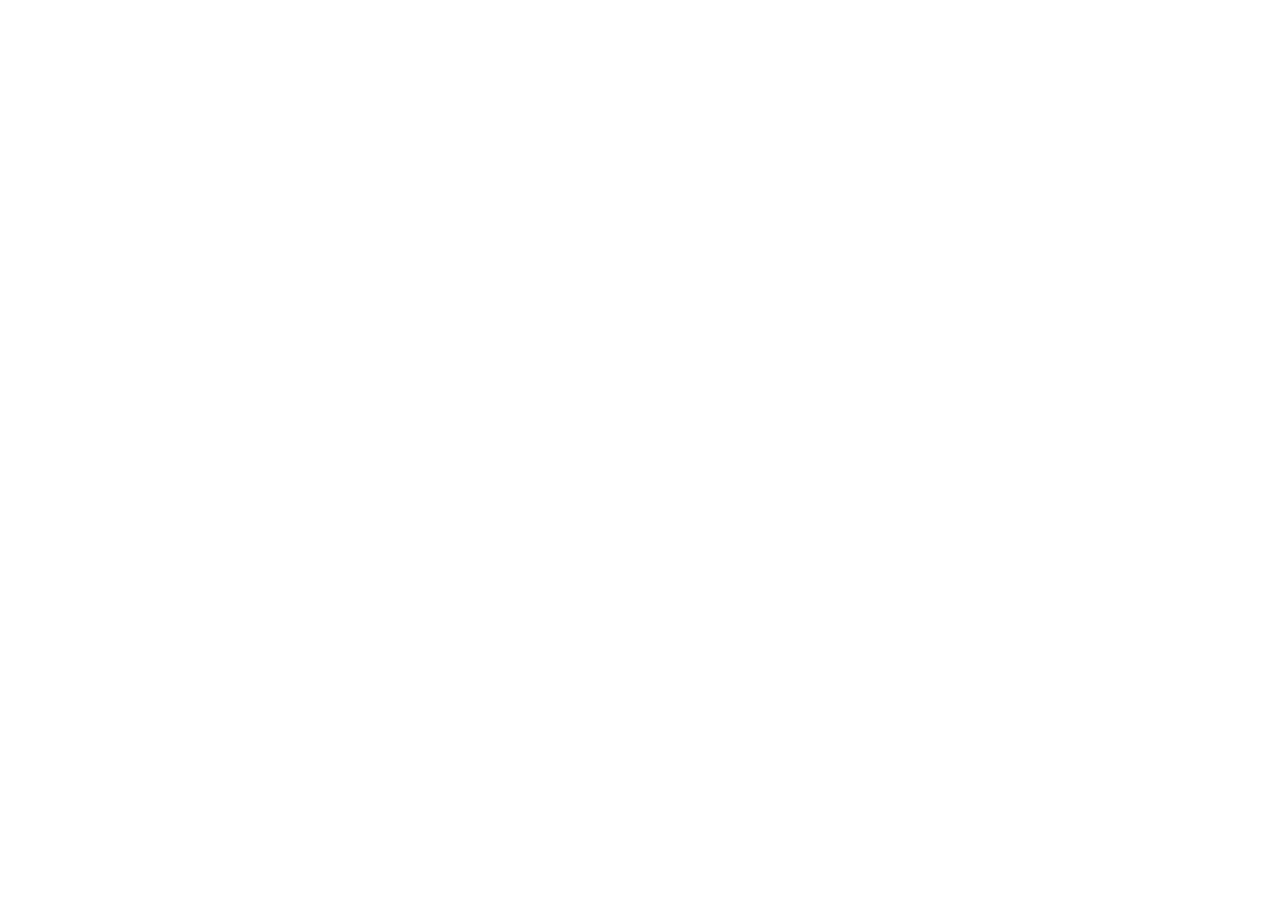
==== docs/index.html @ 5b15aed9 "Docs Agregados" ====
<!doctype html><html lang="en"><head><meta charset="utf-8"/><link rel="icon" href="/favicon.ico"/><meta name="viewport" content="width=device-width,initial-scale=1"/><meta name="theme-color" content="#000000"/><meta name="description" content="Web site created using create-react-app"/><link rel="apple-touch-icon" href="/logo192.png"/><link rel="manifest" href="/manifest.json"/><link rel="stylesheet" href="https://cdnjs.cloudflare.com/ajax/libs/animate.css/4.1.1/animate.min.css"/><title>Gif Expert App</title><link href="/static/css/main.0e81d61b.chunk.css" rel="stylesheet"></head><body><noscript>You need to enable JavaScript to run this app.</noscript><div id="root"></div><script>!function(e){function r(r){for(var n,p,f=r[0],i=r[1],l=r[2],c=0,s=[];c<f.length;c++)p=f[c],Object.prototype.hasOwnProperty.call(o,p)&&o[p]&&s.push(o[p][0]),o[p]=0;for(n in i)Object.prototype.hasOwnProperty.call(i,n)&&(e[n]=i[n]);for(a&&a(r);s.length;)s.shift()();return u.push.apply(u,l||[]),t()}function t(){for(var e,r=0;r<u.length;r++){for(var t=u[r],n=!0,f=1;f<t.length;f++){var i=t[f];0!==o[i]&&(n=!1)}n&&(u.splice(r--,1),e=p(p.s=t[0]))}return e}var n={},o={1:0},u=[];function p(r){if(n[r])return n[r].exports;var t=n[r]={i:r,l:!1,exports:{}};return e[r].call(t.exports,t,t.exports,p),t.l=!0,t.exports}p.m=e,p.c=n,p.d=function(e,r,t){p.o(e,r)||Object.defineProperty(e,r,{enumerable:!0,get:t})},p.r=function(e){"undefined"!=typeof Symbol&&Symbol.toStringTag&&Object.defineProperty(e,Symbol.toStringTag,{value:"Module"}),Object.defineProperty(e,"__esModule",{value:!0})},p.t=function(e,r){if(1&r&&(e=p(e)),8&r)return e;if(4&r&&"object"==typeof e&&e&&e.__esModule)return e;var t=Object.create(null);if(p.r(t),Object.defineProperty(t,"default",{enumerable:!0,value:e}),2&r&&"string"!=typeof e)for(var n in e)p.d(t,n,function(r){return e[r]}.bind(null,n));return t},p.n=function(e){var r=e&&e.__esModule?function(){return e.default}:function(){return e};return p.d(r,"a",r),r},p.o=function(e,r){return Object.prototype.hasOwnProperty.call(e,r)},p.p="/";var f=this["webpackJsonpgif-expert-app"]=this["webpackJsonpgif-expert-app"]||[],i=f.push.bind(f);f.push=r,f=f.slice();for(var l=0;l<f.length;l++)r(f[l]);var a=i;t()}([])</script><script src="/static/js/2.b04e268c.chunk.js"></script><script src="/static/js/main.7def48d7.chunk.js"></script></body></html>
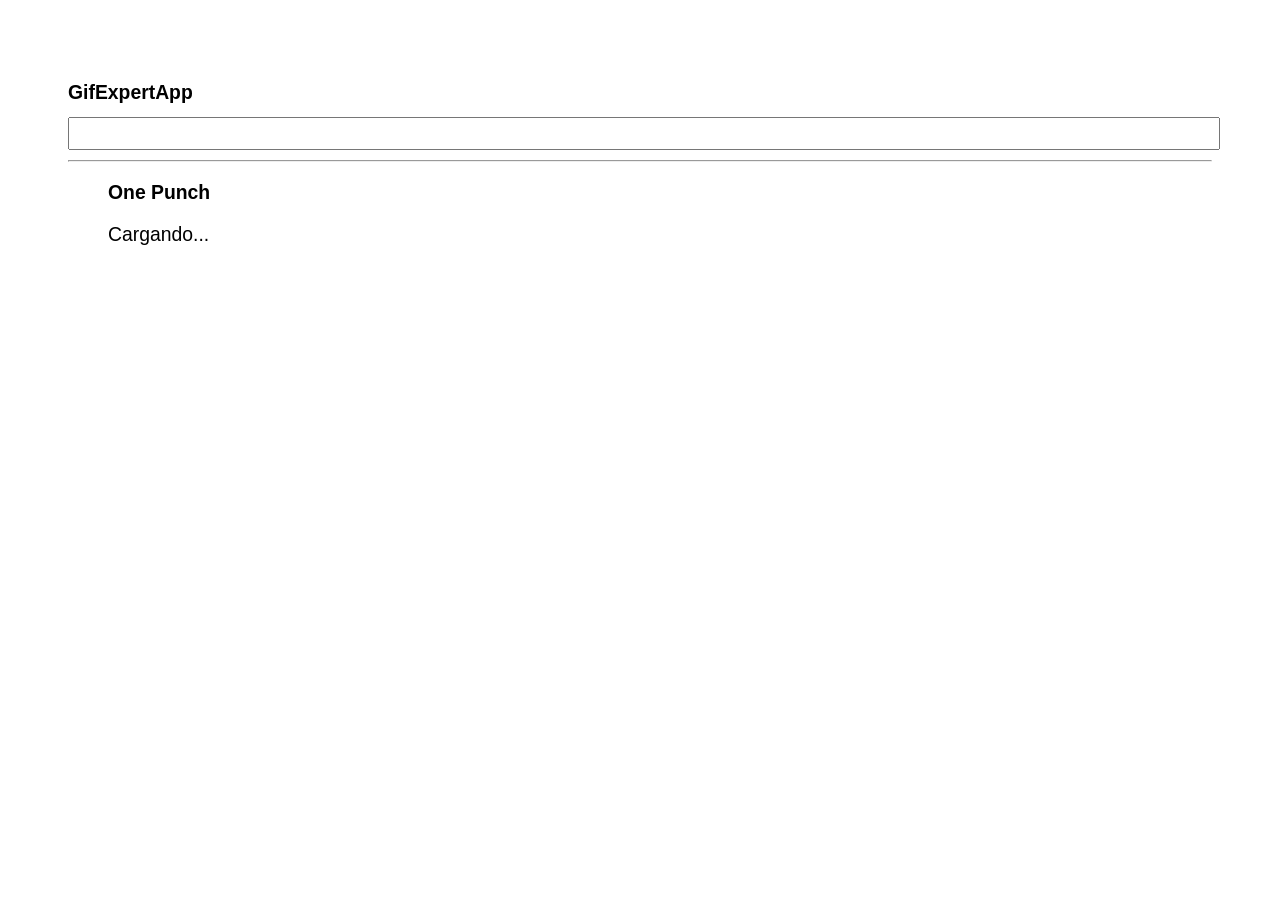
==== commit e5b2b21b: "Index Html Actualizado" ====
--- a/docs/index.html
+++ b/docs/index.html
@@ -1 +1,118 @@
-<!doctype html><html lang="en"><head><meta charset="utf-8"/><link rel="icon" href="/favicon.ico"/><meta name="viewport" content="width=device-width,initial-scale=1"/><meta name="theme-color" content="#000000"/><meta name="description" content="Web site created using create-react-app"/><link rel="apple-touch-icon" href="/logo192.png"/><link rel="manifest" href="/manifest.json"/><link rel="stylesheet" href="https://cdnjs.cloudflare.com/ajax/libs/animate.css/4.1.1/animate.min.css"/><title>Gif Expert App</title><link href="/static/css/main.0e81d61b.chunk.css" rel="stylesheet"></head><body><noscript>You need to enable JavaScript to run this app.</noscript><div id="root"></div><script>!function(e){function r(r){for(var n,p,f=r[0],i=r[1],l=r[2],c=0,s=[];c<f.length;c++)p=f[c],Object.prototype.hasOwnProperty.call(o,p)&&o[p]&&s.push(o[p][0]),o[p]=0;for(n in i)Object.prototype.hasOwnProperty.call(i,n)&&(e[n]=i[n]);for(a&&a(r);s.length;)s.shift()();return u.push.apply(u,l||[]),t()}function t(){for(var e,r=0;r<u.length;r++){for(var t=u[r],n=!0,f=1;f<t.length;f++){var i=t[f];0!==o[i]&&(n=!1)}n&&(u.splice(r--,1),e=p(p.s=t[0]))}return e}var n={},o={1:0},u=[];function p(r){if(n[r])return n[r].exports;var t=n[r]={i:r,l:!1,exports:{}};return e[r].call(t.exports,t,t.exports,p),t.l=!0,t.exports}p.m=e,p.c=n,p.d=function(e,r,t){p.o(e,r)||Object.defineProperty(e,r,{enumerable:!0,get:t})},p.r=function(e){"undefined"!=typeof Symbol&&Symbol.toStringTag&&Object.defineProperty(e,Symbol.toStringTag,{value:"Module"}),Object.defineProperty(e,"__esModule",{value:!0})},p.t=function(e,r){if(1&r&&(e=p(e)),8&r)return e;if(4&r&&"object"==typeof e&&e&&e.__esModule)return e;var t=Object.create(null);if(p.r(t),Object.defineProperty(t,"default",{enumerable:!0,value:e}),2&r&&"string"!=typeof e)for(var n in e)p.d(t,n,function(r){return e[r]}.bind(null,n));return t},p.n=function(e){var r=e&&e.__esModule?function(){return e.default}:function(){return e};return p.d(r,"a",r),r},p.o=function(e,r){return Object.prototype.hasOwnProperty.call(e,r)},p.p="/";var f=this["webpackJsonpgif-expert-app"]=this["webpackJsonpgif-expert-app"]||[],i=f.push.bind(f);f.push=r,f=f.slice();for(var l=0;l<f.length;l++)r(f[l]);var a=i;t()}([])</script><script src="/static/js/2.b04e268c.chunk.js"></script><script src="/static/js/main.7def48d7.chunk.js"></script></body></html>+<!DOCTYPE html>
+<html lang="en">
+  <head>
+    <meta charset="utf-8" />
+    <link rel="icon" href="./favicon.ico" />
+    <meta name="viewport" content="width=device-width,initial-scale=1" />
+    <meta name="theme-color" content="#000000" />
+    <meta
+      name="description"
+      content="Web site created using create-react-app"
+    />
+    <link rel="apple-touch-icon" href="./logo192.png" />
+    <link rel="manifest" href="./manifest.json" />
+    <link
+      rel="stylesheet"
+      href="https://cdnjs.cloudflare.com/ajax/libs/animate.css/4.1.1/animate.min.css"
+    />
+    <title>Gif Expert App</title>
+    <link href="./static/css/main.0e81d61b.chunk.css" rel="stylesheet" />
+  </head>
+  <body>
+    <noscript>You need to enable JavaScript to run this app.</noscript>
+    <div id="root"></div>
+    <script>
+      !(function (e) {
+        function r(r) {
+          for (
+            var n, p, f = r[0], i = r[1], l = r[2], c = 0, s = [];
+            c < f.length;
+            c++
+          )
+            (p = f[c]),
+              Object.prototype.hasOwnProperty.call(o, p) &&
+                o[p] &&
+                s.push(o[p][0]),
+              (o[p] = 0);
+          for (n in i)
+            Object.prototype.hasOwnProperty.call(i, n) && (e[n] = i[n]);
+          for (a && a(r); s.length; ) s.shift()();
+          return u.push.apply(u, l || []), t();
+        }
+        function t() {
+          for (var e, r = 0; r < u.length; r++) {
+            for (var t = u[r], n = !0, f = 1; f < t.length; f++) {
+              var i = t[f];
+              0 !== o[i] && (n = !1);
+            }
+            n && (u.splice(r--, 1), (e = p((p.s = t[0]))));
+          }
+          return e;
+        }
+        var n = {},
+          o = { 1: 0 },
+          u = [];
+        function p(r) {
+          if (n[r]) return n[r].exports;
+          var t = (n[r] = { i: r, l: !1, exports: {} });
+          return e[r].call(t.exports, t, t.exports, p), (t.l = !0), t.exports;
+        }
+        (p.m = e),
+          (p.c = n),
+          (p.d = function (e, r, t) {
+            p.o(e, r) ||
+              Object.defineProperty(e, r, { enumerable: !0, get: t });
+          }),
+          (p.r = function (e) {
+            "undefined" != typeof Symbol &&
+              Symbol.toStringTag &&
+              Object.defineProperty(e, Symbol.toStringTag, { value: "Module" }),
+              Object.defineProperty(e, "__esModule", { value: !0 });
+          }),
+          (p.t = function (e, r) {
+            if ((1 & r && (e = p(e)), 8 & r)) return e;
+            if (4 & r && "object" == typeof e && e && e.__esModule) return e;
+            var t = Object.create(null);
+            if (
+              (p.r(t),
+              Object.defineProperty(t, "default", { enumerable: !0, value: e }),
+              2 & r && "string" != typeof e)
+            )
+              for (var n in e)
+                p.d(
+                  t,
+                  n,
+                  function (r) {
+                    return e[r];
+                  }.bind(null, n)
+                );
+            return t;
+          }),
+          (p.n = function (e) {
+            var r =
+              e && e.__esModule
+                ? function () {
+                    return e.default;
+                  }
+                : function () {
+                    return e;
+                  };
+            return p.d(r, "a", r), r;
+          }),
+          (p.o = function (e, r) {
+            return Object.prototype.hasOwnProperty.call(e, r);
+          }),
+          (p.p = "/");
+        var f = (this["webpackJsonpgif-expert-app"] =
+            this["webpackJsonpgif-expert-app"] || []),
+          i = f.push.bind(f);
+        (f.push = r), (f = f.slice());
+        for (var l = 0; l < f.length; l++) r(f[l]);
+        var a = i;
+        t();
+      })([]);
+    </script>
+    <script src="./static/js/2.b04e268c.chunk.js"></script>
+    <script src="./static/js/main.7def48d7.chunk.js"></script>
+  </body>
+</html>
--- a/docs/static/css/main.0e81d61b.chunk.css
+++ b/docs/static/css/main.0e81d61b.chunk.css
@@ -0,0 +1,2 @@
+*{font-family:Helvetica,Arial,sans-serif;font-size:1.1rem}body{padding:60px}input{width:100%;font-size:1.3rem}.card-grid{display:flex;flex-direction:row;flex-wrap:wrap}.card{align-items:center;border:1px solid grey;border-radius:6px;margin-bottom:10px;margin-right:10px;overflow:hidden}.card p{padding:5px;text-align:center}.card img{max-height:170px}
+/*# sourceMappingURL=main.0e81d61b.chunk.css.map */
